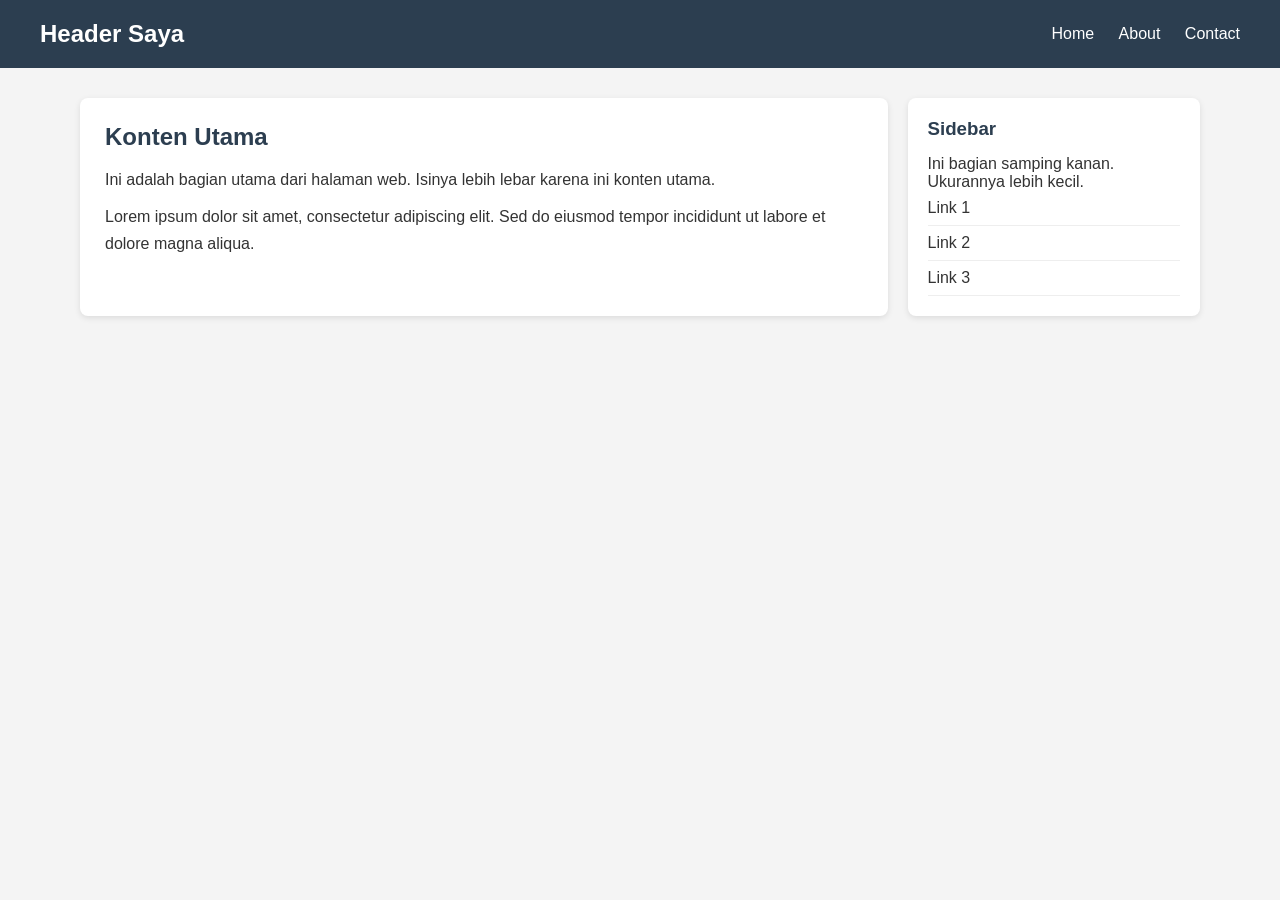
==== index.html @ 13fa94ce "tambah index.html dan style.css" ====
<!DOCTYPE html>
<html lang="id">
<head>
  <meta charset="UTF-8">
  <meta name="viewport" content="width=device-width, initial-scale=1.0">
  <title>Web Jevri</title>
  <link rel="stylesheet" href="style.css">
</head>
<body>

  <!-- HEADER -->
  <header>
    <h1>Header Saya</h1>
    <nav>
      <a href="#">Home</a>
      <a href="#">About</a>
      <a href="#">Contact</a>
    </nav>
  </header>

  <!-- CONTENT -->
  <div class="container">

    <!-- KONTEN UTAMA -->
    <main>
      <h2>Konten Utama</h2>
      <p>Ini adalah bagian utama dari halaman web. Isinya lebih lebar karena ini konten utama.</p>
      <p>Lorem ipsum dolor sit amet, consectetur adipiscing elit. Sed do eiusmod tempor incididunt ut labore et dolore magna aliqua.</p>
    </main>

    <!-- SIDEBAR KANAN -->
    <aside>
      <h3>Sidebar</h3>
      <p>Ini bagian samping kanan. Ukurannya lebih kecil.</p>
      <ul>
        <li>Link 1</li>
        <li>Link 2</li>
        <li>Link 3</li>
      </ul>
    </aside>

  </div>

</body>
</html>
---- style.css ----
* {
  margin: 0;
  padding: 0;
  box-sizing: border-box;
}

body {
  font-family: Arial, sans-serif;
  background-color: #f4f4f4;
  color: #333;
}

/* HEADER */
header {
  background-color: #2c3e50;
  color: white;
  padding: 20px 40px;
  display: flex;
  justify-content: space-between;
  align-items: center;
}

header h1 {
  font-size: 24px;
}

header nav a {
  color: white;
  text-decoration: none;
  margin-left: 20px;
  font-size: 16px;
}

header nav a:hover {
  text-decoration: underline;
}

/* CONTAINER: konten utama + sidebar */
.container {
  display: flex;
  gap: 20px;
  padding: 30px 40px;
  max-width: 1200px;
  margin: 0 auto;
}

/* KONTEN UTAMA */
main {
  flex: 3;
  background-color: white;
  padding: 25px;
  border-radius: 8px;
  box-shadow: 0 2px 6px rgba(0,0,0,0.1);
}

main h2 {
  margin-bottom: 15px;
  color: #2c3e50;
}

main p {
  line-height: 1.7;
  margin-bottom: 10px;
}

/* SIDEBAR KANAN */
aside {
  flex: 1;
  background-color: white;
  padding: 20px;
  border-radius: 8px;
  box-shadow: 0 2px 6px rgba(0,0,0,0.1);
}

aside h3 {
  margin-bottom: 15px;
  color: #2c3e50;
}

aside ul {
  list-style: none;
  padding: 0;
}

aside ul li {
  padding: 8px 0;
  border-bottom: 1px solid #eee;
}
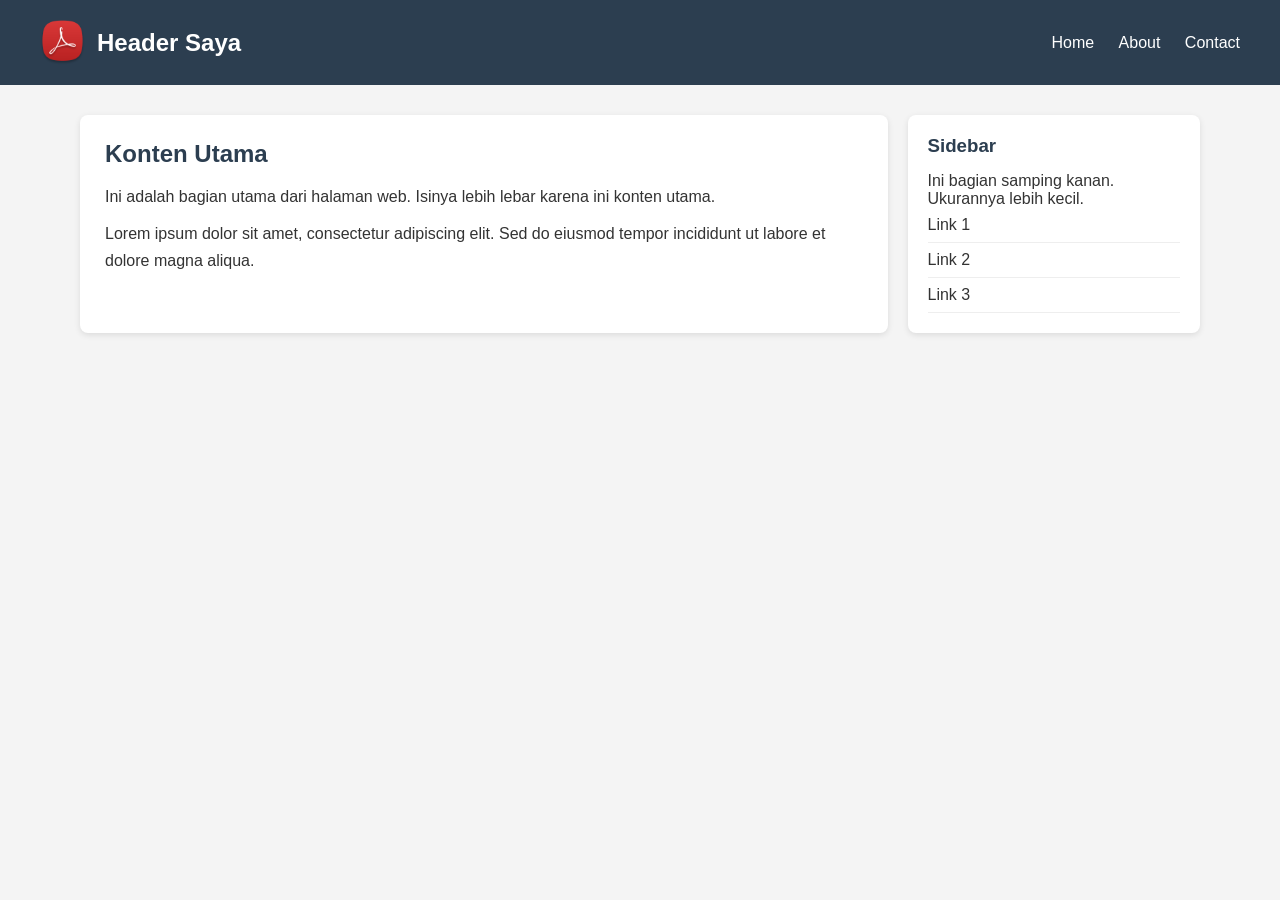
==== commit c2bfa878: "logo suzuki dari file lokal" ====
--- a/index.html
+++ b/index.html
@@ -10,7 +10,10 @@
 
   <!-- HEADER -->
   <header>
-    <h1>Header Saya</h1>
+    <div class="header-left">
+      <img src="suzuki.png" alt="Suzuki Logo" class="logo">
+      <h1>Header Saya</h1>
+    </div>
     <nav>
       <a href="#">Home</a>
       <a href="#">About</a>
--- a/style.css
+++ b/style.css
@@ -18,6 +18,17 @@
   display: flex;
   justify-content: space-between;
   align-items: center;
+}
+
+.header-left {
+  display: flex;
+  align-items: center;
+  gap: 12px;
+}
+
+.logo {
+  width: 45px;
+  height: 45px;
 }
 
 header h1 {
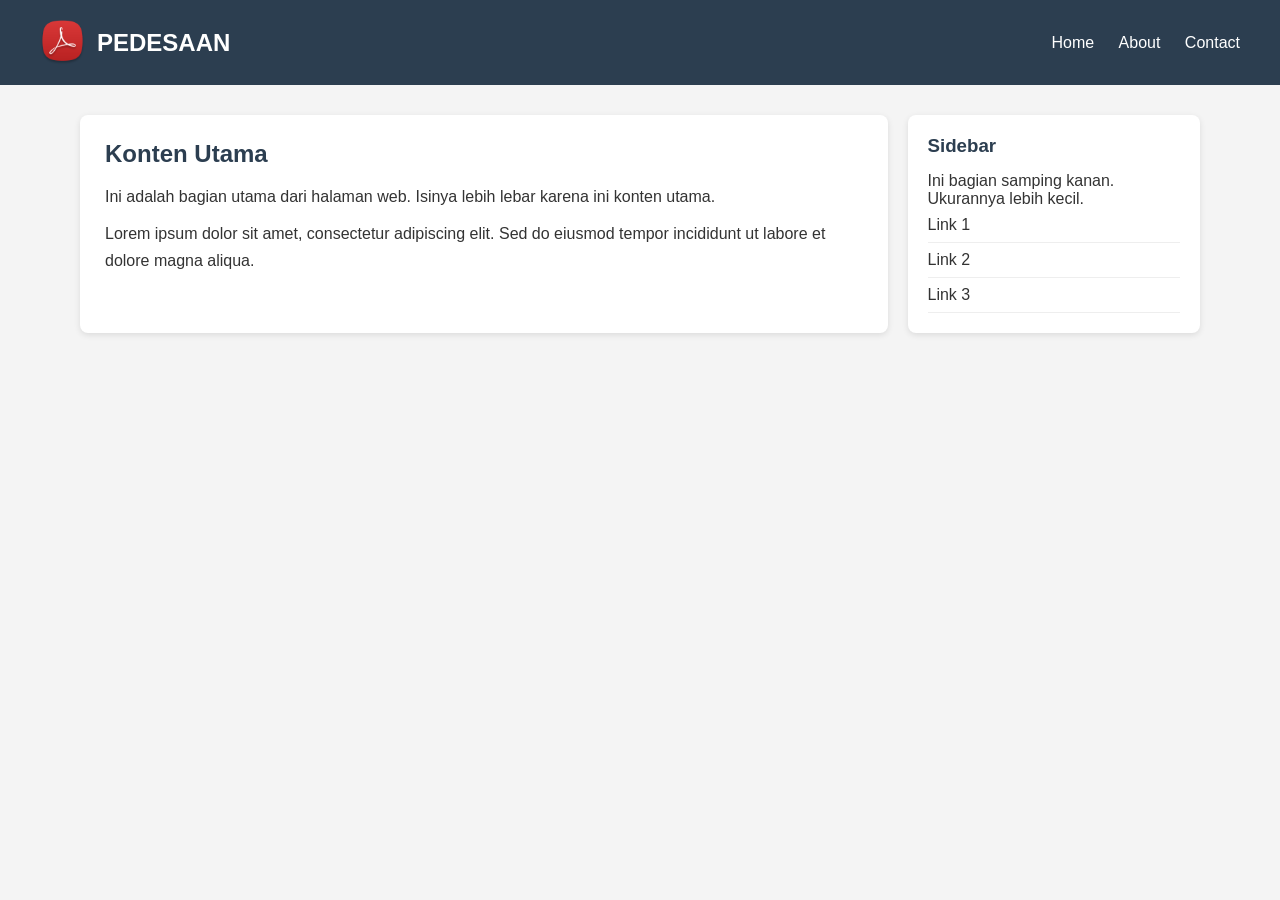
==== commit 17c7aa82: "tambah halaman about dengan tanggal dan jam real-time" ====
--- a/index.html
+++ b/index.html
@@ -12,11 +12,11 @@
   <header>
     <div class="header-left">
       <img src="suzuki.png" alt="Suzuki Logo" class="logo">
-      <h1>Header Saya</h1>
+      <h1>PEDESAAN</h1>
     </div>
     <nav>
-      <a href="#">Home</a>
-      <a href="#">About</a>
+      <a href="index.html">Home</a>
+      <a href="about.html">About</a>
       <a href="#">Contact</a>
     </nav>
   </header>
--- a/style.css
+++ b/style.css
@@ -97,3 +97,25 @@
   padding: 8px 0;
   border-bottom: 1px solid #eee;
 }
+
+/* CLOCK BOX */
+.clock-box {
+  background-color: #f4f4f4;
+  border-radius: 8px;
+  padding: 15px;
+  text-align: center;
+  margin-top: 10px;
+}
+
+.clock-box #tanggal {
+  font-size: 14px;
+  color: #555;
+  margin-bottom: 8px;
+}
+
+.clock-box #jam {
+  font-size: 32px;
+  font-weight: bold;
+  color: #2c3e50;
+  letter-spacing: 2px;
+}
